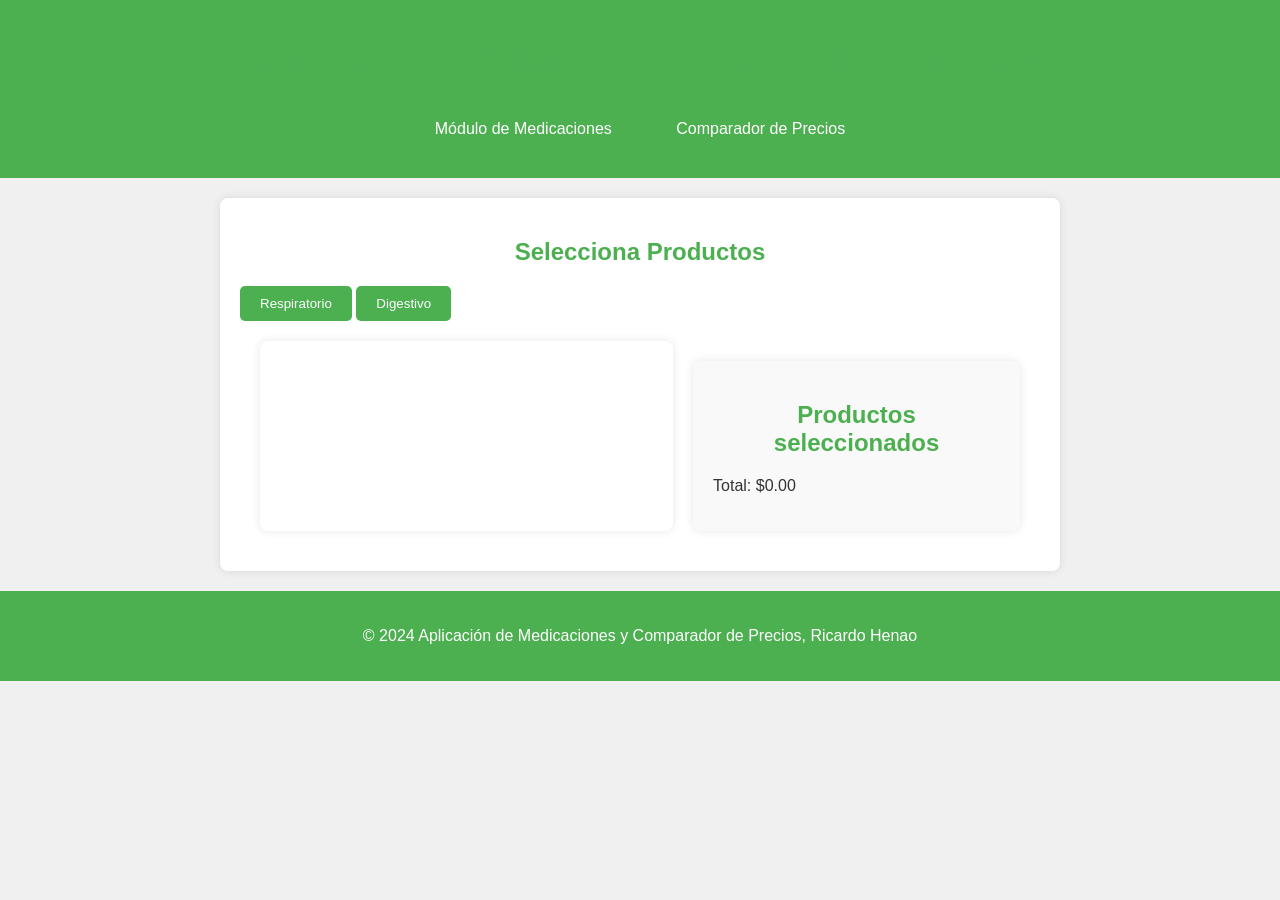
==== index.html @ 85f2605c "Primer commit de la aplicación de medicación" ====
<!DOCTYPE html>
<html lang="es">
<head>
  <meta charset="UTF-8">
  <meta name="viewport" content="width=device-width, initial-scale=1.0">
  <title>Aplicación de Medicaciones y Comparador de Precios</title>
  <link rel="stylesheet" href="styles.css">
  <script defer src="script.js"></script>
  <style>
    /* Estilo básico del cuerpo */
    body {
      background-color: #f0f0f0;
      color: #333333;
      font-family: 'Arial', sans-serif;
      margin: 0;
      padding: 0;
    }

    /* Estilo para el header */
    header {
      background-color: #4CAF50;
      color: white;
      padding: 20px;
      text-align: center;
    }

    /* Botones de navegación entre módulos */
    nav button {
      background-color: #4CAF50;
      color: white;
      padding: 10px 20px;
      font-size: 16px;
      border: none;
      margin: 10px;
      border-radius: 5px;
      cursor: pointer;
    }

    nav button:hover {
      background-color: #388E3C;
    }

    /* Contenedor principal para productos y productos seleccionados */
    .content-container {
      display: flex;
      justify-content: space-between;
      gap: 20px;
      margin: 20px;
    }

    /* Contenedor de la selección de fases y productos */
    .product-selection {
      width: 65%;
      background-color: #ffffff;
      padding: 20px;
      border-radius: 8px;
      box-shadow: 0 0 10px rgba(0, 0, 0, 0.1);
    }

    /* Contenedor de la lista de productos seleccionados */
    #selected-products {
      width: 50%;
      background-color: #f9f9f9;
      padding: 20px;
      border-radius: 8px;
      box-shadow: 0 0 10px rgba(0, 0, 0, 0.1);
    }

    /* Estilo para la lista de productos seleccionados */
    #selected-list {
      list-style-type: none;
      padding: 0;
      margin: 0;
    }

    /* Estilo de los productos seleccionados */
    #selected-list li {
      margin-bottom: 10px;
      cursor: pointer;
      border: 1px solid #742c2f;
      padding: 10px;
      background-color: #fff;
      border-radius: 5px;
    }

    #selected-list li:hover {
      background-color: #e0e0e0;
    }

    /* Estilo para el botón de producto y el botón de dosis */
    .product-container button, .dose-options button {
      display: block;
      width: 100%;
      padding: 10px;
      margin-top: 10px;
      background-color: #6279d9;
      color: white;
      border: 1px solid #ccc;
      text-align: center;
      cursor: pointer;
      border-radius: 5px;
    }

    /* Cambiar color y tamaño de los botones "Status" */
    .dose-options button {
      background-color: #4CAF50;
      color: white;
      padding: 15px;
      font-size: 18px;
      border: none;
      margin-top: 10px;
      border-radius: 5px;
      cursor: pointer;
    }

    .dose-options button:hover {
      background-color: #45a049;
    }

    /* Mantén el recuadro de las bacterias */
    .bacteria-info {
      margin-top: 10px;
      padding: 10px;
      background-color: #f0f0f0;
      border: 1px solid #509fc1;
      border-radius: 5px;
    }

    /* Estilo del módulo de comparación de precios */
    #price-comparison-module {
      background-color: #ffffff;
      padding: 20px;
      border-radius: 8px;
      box-shadow: 0 0 10px rgba(0, 0, 0, 0.1);
      margin: 20px auto;
      max-width: 800px;
    }

    /* Estilo de los inputs y selects */
    input, select {
      width: 100%;
      padding: 10px;
      margin-top: 10px;
      margin-bottom: 10px;
      border: 1px solid #ccc;
      border-radius: 5px;
      box-sizing: border-box;
    }

    /* Botón para comparar precios */
    button {
      background-color: #4CAF50;
      color: white;
      padding: 10px 20px;
      border: none;
      border-radius: 5px;
      cursor: pointer;
    }

    button:hover {
      background-color: #388E3C;
    }

    /* Footer de la página */
    footer {
      text-align: center;
      padding: 20px;
      background-color: #4CAF50;
      color: white;
      margin-top: 20px;
    }
  </style>
</head>
<body>
  <header>
    <h1>Aplicación de Medicaciones y Comparador de Precios</h1>
    <!-- Navegación entre módulos -->
    <nav>
      <button onclick="showModule('medication-module')">Módulo de Medicaciones</button>
      <button onclick="showModule('price-comparison-module')">Comparador de Precios</button>
    </nav>
  </header>

  <!-- Módulo de Medicaciones -->
  <div id="medication-module" class="module">
    <h2>Selecciona Productos</h2>
    <button id="respiratorio-btn" onclick="showPhases('respiratorio')">Respiratorio</button>
    <button id="digestivo-btn" onclick="showPhases('digestivo')">Digestivo</button>
    
    <div class="content-container">
      <!-- Contenedor de fases y productos -->
      <div class="product-selection">
        <div id="phases"></div>
        <div id="products"></div>
      </div>

      <!-- Lista de productos seleccionados -->
      <div id="selected-products">
        <h2>Productos seleccionados</h2>
        <ul id="selected-list"></ul>
        <p>Total: $<span id="total-cost">0.00</span></p>
      </div>
    </div>
  </div>

  <!-- Módulo de Comparador de Precios -->
  <div id="price-comparison-module" class="module" style="display:none;">
    <h2>Comparador de Precios</h2>
  
    <div>
      <label for="competitor-product">Producto Competidor:</label>
      <input type="text" id="competitor-product" placeholder="Nombre del producto competidor">
    </div>
    
    <div>
      <label for="competitor-price">Precio por Kg (Competidor):</label>
      <input type="number" id="competitor-price" placeholder="Precio del producto competidor">
    </div>
    
    <div>
      <label for="competitor-concentration">Concentración del Producto (%):</label>
      <input type="number" id="competitor-concentration" placeholder="Concentración del producto competidor">
    </div>

    <div>
      <label for="selected-product">Producto Nuestro:</label>
      <select id="selected-product">
        <option value="">Selecciona un producto</option>
        <option value="AMOXIN 600">AMOXIN 600</option>
        <option value="CIPROFLOX">CIPROFLOX</option>
        <option value="FENIFLOR">FENIFLOR</option>
        <option value="FOSMICYNA 90">FOSMICYNA 90</option>
        <option value="TILCOMIX">TILCOMIX</option>
        <option value="TILOMIX 250">TILOMIX 250</option>
        <option value="TILVALOSINA">TILVALOSINA</option>
      </select>
    </div>

    <div>
      <label for="our-price">Precio por Kg (Nuestro Producto):</label>
      <input type="number" id="our-price" placeholder="Precio de nuestro producto">
    </div>
    <div>
      <label for="our-concentration">Concentración del Producto (%):</label>
      <input type="number" id="concentracion" placeholder="Concentración" readonly>
    </div>

    <button onclick="comparePrices()">Comparar Precios</button>

    <!-- Resultados de la comparación -->
    <div id="comparison-result"></div>
  </div>

  <footer>
    <p>&copy; 2024 Aplicación de Medicaciones y Comparador de Precios, Ricardo Henao </p>
  </footer>

  <script>
    // Función para mostrar el módulo correcto
    function showModule(moduleId) {
      document.querySelectorAll('.module').forEach(module => {
        module.style.display = 'none';
      });
      document.getElementById(moduleId).style.display = 'block';
    }
  </script>
</body>
</html>
---- styles.css ----
body {
  background-color: #f0f0f0; /* Fondo general */
  color: #333333; /* Color del texto */
  font-family: 'Arial', sans-serif; /* Fuente simple y legible */
}

h1, h2 {
  color: #4CAF50; /* Verde suave para títulos */
  text-align: center; /* Centrar los títulos */
  font-weight: bold;
}

nav button {
  background-color: #4CAF50; /* Botones principales en verde */
  color: white;
  padding: 10px 20px;
  font-size: 16px;
  border: none;
  margin: 10px;
  border-radius: 5px;
  cursor: pointer;
}

nav button:hover {
  background-color: #388E3C; /* Efecto hover con verde oscuro */
}

#medication-module, #price-comparison-module {
  background-color: #ffffff; /* Fondos de los módulos en blanco */
  padding: 20px;
  margin: 20px auto;
  border-radius: 8px;
  box-shadow: 0 0 10px rgba(0, 0, 0, 0.1);
  max-width: 800px; /* Ancho máximo */
}

.dose-options button {
  background-color: #4CAF50;
  color: white;
  width: 100%;
  padding: 15px;
  font-size: 18px;
  border: none;
  margin-top: 10px;
  border-radius: 5px;
  cursor: pointer;
}

.dose-options button:hover {
  background-color: #388E3C;
}

#selected-products {
  background-color: #f9f9f9;
  padding: 20px;
  margin-top: 20px;
  border-radius: 8px;
}

#selected-list {
  list-style-type: none;
  padding: 0;
}

#selected-list li {
  padding: 10px;
  margin-bottom: 10px;
  background-color: #e0e0e0; /* Fondo de los productos seleccionados */
  border-radius: 5px;
  display: flex;
  justify-content: space-between; /* Espaciar los elementos dentro del li */
}

#selected-list li:hover {
  background-color: #d4d4d4; /* Efecto hover para productos seleccionados */
}

footer {
  text-align: center;
  padding: 20px;
  background-color: #4CAF50;
  color: white;
  margin-top: 20px;
}
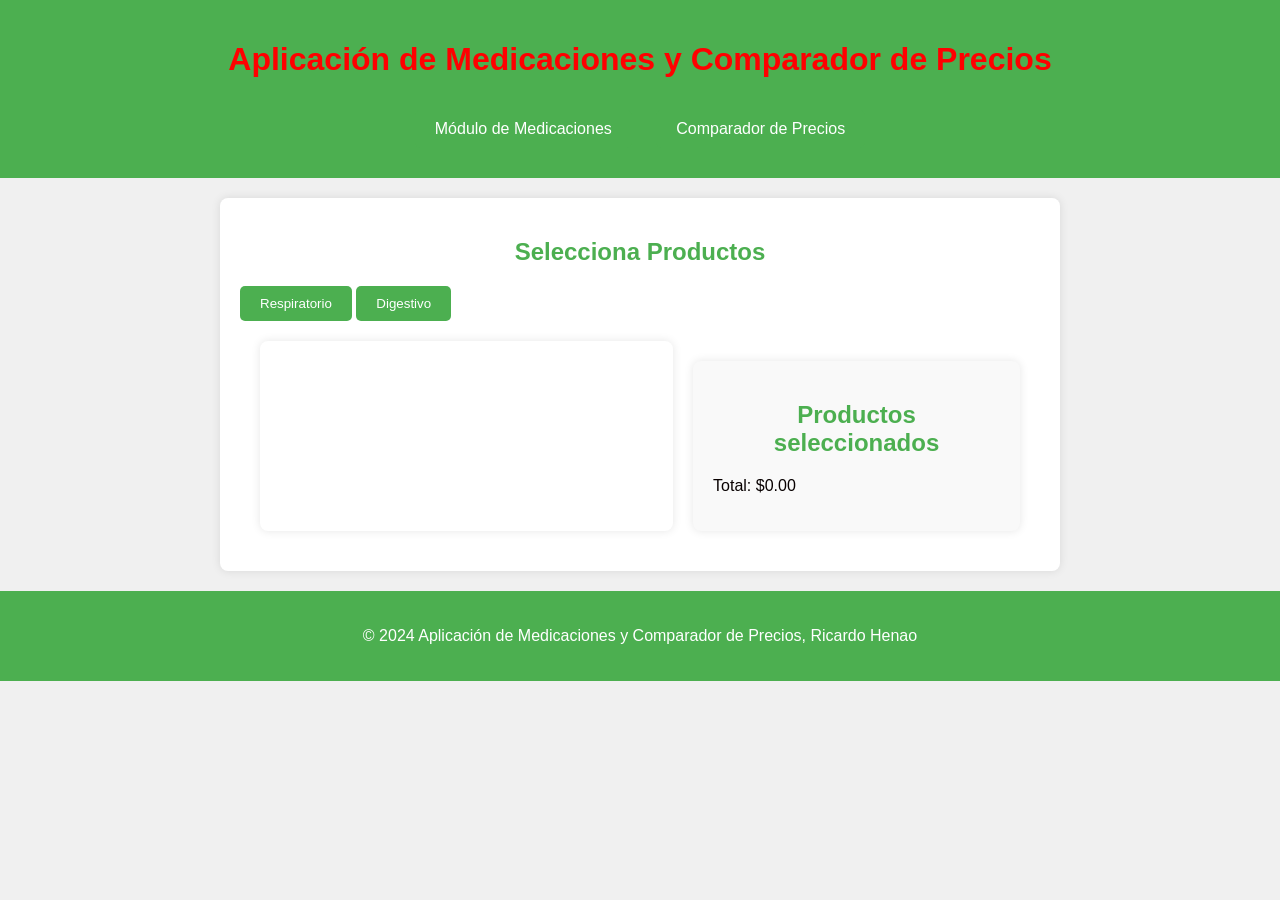
==== commit e58e05e8: "arreglo titulo" ====
--- a/index.html
+++ b/index.html
@@ -10,7 +10,7 @@
     /* Estilo básico del cuerpo */
     body {
       background-color: #f0f0f0;
-      color: #333333;
+      color: #080000;
       font-family: 'Arial', sans-serif;
       margin: 0;
       padding: 0;
@@ -19,7 +19,7 @@
     /* Estilo para el header */
     header {
       background-color: #4CAF50;
-      color: white;
+      color: red !important; /* Forzar el color */
       padding: 20px;
       text-align: center;
     }
@@ -105,8 +105,8 @@
     .dose-options button {
       background-color: #4CAF50;
       color: white;
-      padding: 15px;
-      font-size: 18px;
+      padding: 10px;
+      font-size: 14px;
       border: none;
       margin-top: 10px;
       border-radius: 5px;
@@ -173,7 +173,7 @@
 </head>
 <body>
   <header>
-    <h1>Aplicación de Medicaciones y Comparador de Precios</h1>
+    <h1 style="color: white;">Aplicación de Medicaciones y Comparador de Precios</h1>
     <!-- Navegación entre módulos -->
     <nav>
       <button onclick="showModule('medication-module')">Módulo de Medicaciones</button>
@@ -233,6 +233,18 @@
         <option value="TILCOMIX">TILCOMIX</option>
         <option value="TILOMIX 250">TILOMIX 250</option>
         <option value="TILVALOSINA">TILVALOSINA</option>
+        <option value="ESPELIN">ESPELIN</option>
+        <option value="DINAMIX 200">DINAMIX 200</option>
+        <option value="DINAMIX 800">DINAMIX 800</option>
+        <option value="DQCICLIN">DQCICLIN</option>
+        <option value="CLORDIAGRO">CLORDIAGRO</option>
+        <option value="LINCOX">LINCOX</option>
+        <option value="TRIMBAC">TRIMBAC</option>
+        <option value="NEOCYN">NEOCYN</option>
+        <option value="HALQUINOX 800">HALQUINOX 800</option>
+        <option value="HALQUINOX 500">HALQUINOX 500</option>
+        <option value="SAGAH">SAGAH</option>
+        <option value="DMB">DMB</option>
       </select>
     </div>
 
--- a/styles.css
+++ b/styles.css
@@ -2,6 +2,9 @@
   background-color: #f0f0f0; /* Fondo general */
   color: #333333; /* Color del texto */
   font-family: 'Arial', sans-serif; /* Fuente simple y legible */
+}
+header h1 {
+  color: red; /* Cambia el color específico del título en el header */
 }
 
 h1, h2 {
@@ -9,6 +12,12 @@
   text-align: center; /* Centrar los títulos */
   font-weight: bold;
 }
+  header h1 {
+    color: red !important; /* Cambia el color específico del título en el header */
+  }
+  
+
+
 
 nav button {
   background-color: #4CAF50; /* Botones principales en verde */
@@ -82,3 +91,44 @@
   color: white;
   margin-top: 20px;
 }
+/* Estilos generales para pantallas pequeñas (móviles) */
+@media only screen and (max-width: 768px) {
+  /* Ajustar el cuerpo para móviles */
+  body {
+    padding: 10px;
+    font-size: 16px;
+  }
+
+  /* Alinear el contenido de manera vertical */
+  .content-container {
+    flex-direction: column;
+    align-items: center;
+  }
+
+  /* Ajustar el ancho de la lista de productos seleccionados */
+  #selected-products, .product-selection {
+    width: 100%; /* Ocupa el ancho completo de la pantalla */
+    margin-bottom: 20px; /* Añade espacio entre las secciones */
+  }
+
+  /* Asegurar que los botones sean accesibles y fáciles de usar */
+  button {
+    font-size: 18px;
+    padding: 15px;
+  }
+
+  /* Hacer que los campos de entrada ocupen todo el ancho */
+  input, select {
+    width: 100%;
+    font-size: 18px;
+  }
+
+  /* Aumentar el tamaño del texto para mejor legibilidad */
+  h2 {
+    font-size: 22px;
+  }
+}
+img {
+  max-width: 100%; /* La imagen nunca será más grande que su contenedor */
+  height: auto; /* Mantener la proporción de la imagen */
+}
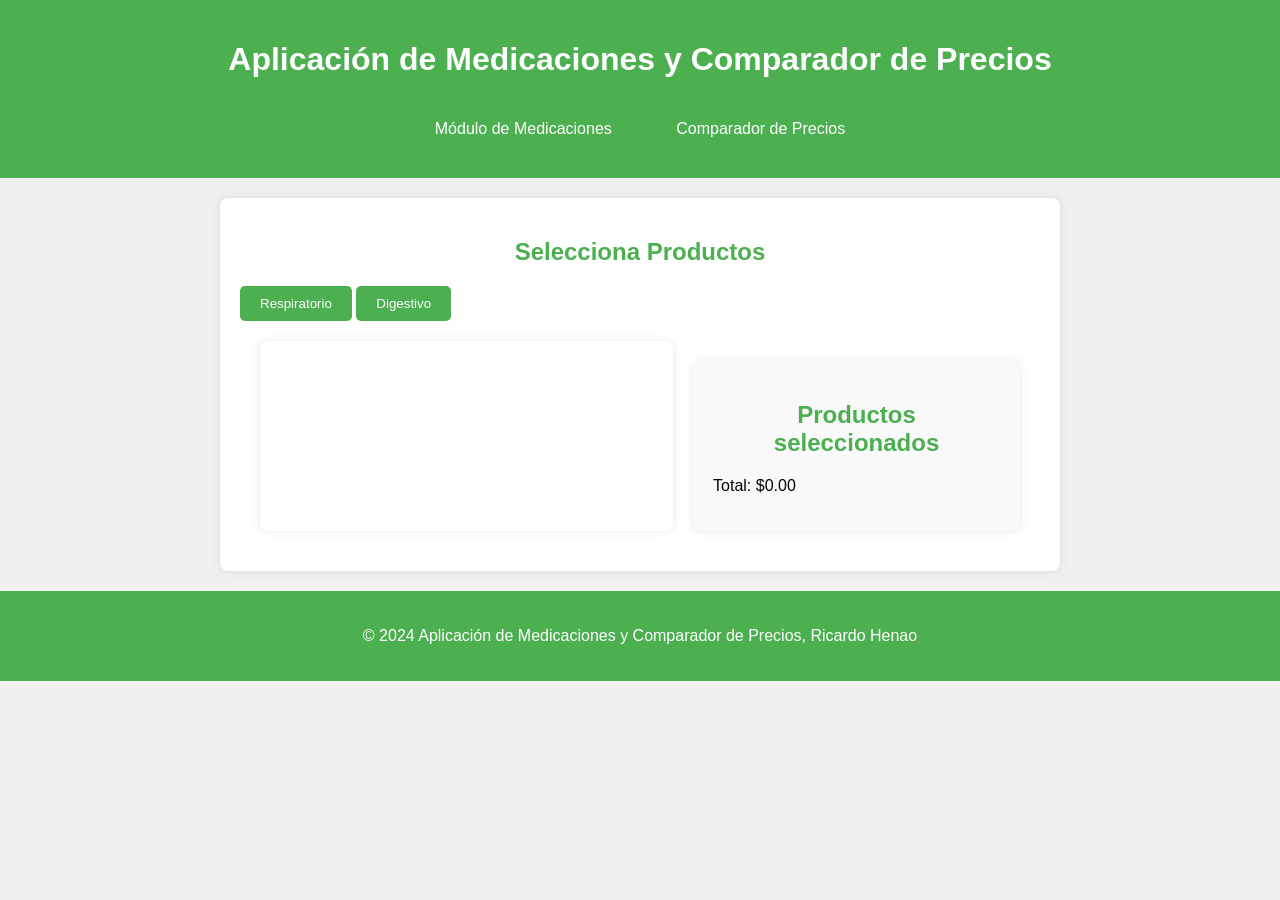
==== commit df615cde: "Update index.html" ====
--- a/index.html
+++ b/index.html
@@ -19,7 +19,7 @@
     /* Estilo para el header */
     header {
       background-color: #4CAF50;
-      color: red !important; /* Forzar el color */
+      color: rgb(254, 254, 254) !important; /* Forzar el color */
       padding: 20px;
       text-align: center;
     }
--- a/styles.css
+++ b/styles.css
@@ -13,7 +13,7 @@
   font-weight: bold;
 }
   header h1 {
-    color: red !important; /* Cambia el color específico del título en el header */
+   color: rgb(254, 254, 254) !important; /* Forzar el color */
   }
   
 
